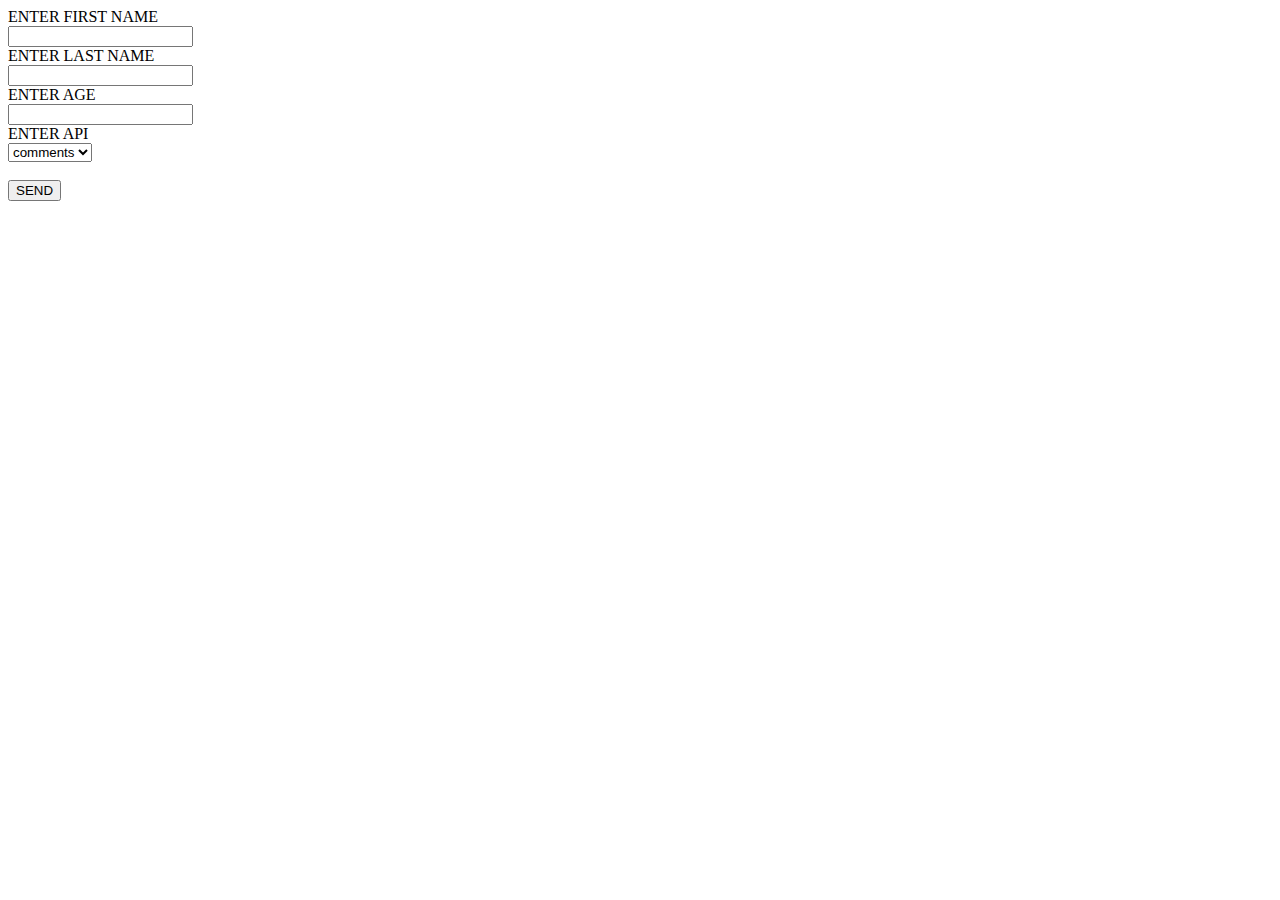
==== 28.10.21 AJAX/index.html @ 6c60b1b5 "first commit" ====
<!DOCTYPE html>
<html lang="en">
<head>
    <meta charset="UTF-8">
    <meta http-equiv="X-UA-Compatible" content="IE=edge">
    <meta name="viewport" content="width=device-width, initial-scale=1.0">
    <title>Document</title>
</head>
<body>
    <form action="">
          <label for="">ENTER FIRST NAME</label><br>
              <input type="text" id="input_first"><br>
          <label for="">ENTER LAST NAME</label><br>
              <input type="text" id="input_last"><br>
          <label for="">ENTER AGE</label><br>
              <input type="text" id="input_age"><br>
          <label for="">ENTER API</label><br>
          <select name="" id="select">
              <option value="comments">comments</option>
              <option value="users">users</option>
              <option value="albums">albums</option>
              <option value="photos">photos</option>
              <option value="todos">todos</option>
              <option value="posts">posts</option>
          </select>
            
    </form><br>
    <button id="btn">SEND</button>
    <div id="container"></div>
    <script src="./main.js"></script>
</body>
</html>
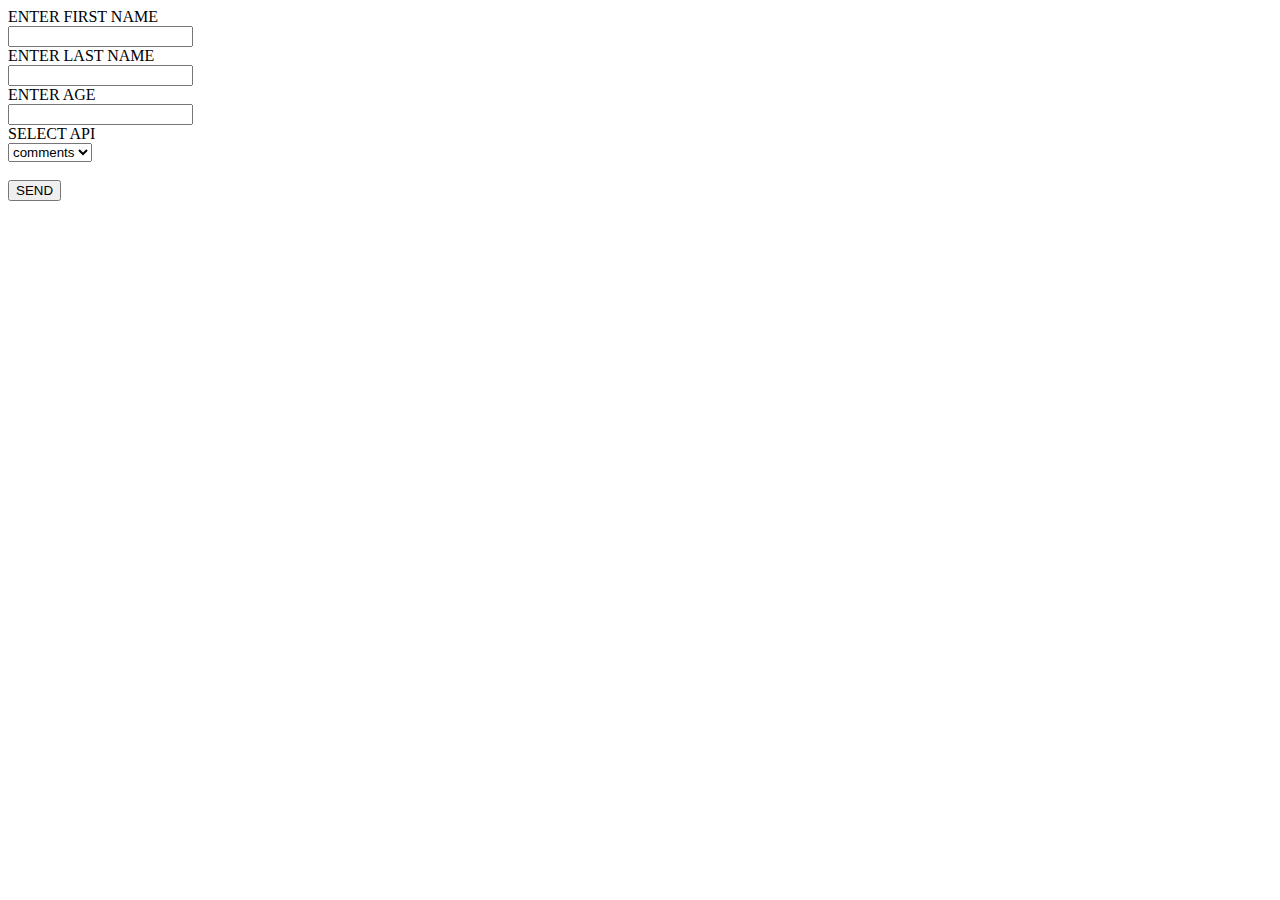
==== commit 7ff99f86: "" ====
--- a/28.10.21 AJAX/index.html
+++ b/28.10.21 AJAX/index.html
@@ -14,7 +14,7 @@
               <input type="text" id="input_last"><br>
           <label for="">ENTER AGE</label><br>
               <input type="text" id="input_age"><br>
-          <label for="">ENTER API</label><br>
+          <label for="">SELECT API</label><br>
           <select name="" id="select">
               <option value="comments">comments</option>
               <option value="users">users</option>
